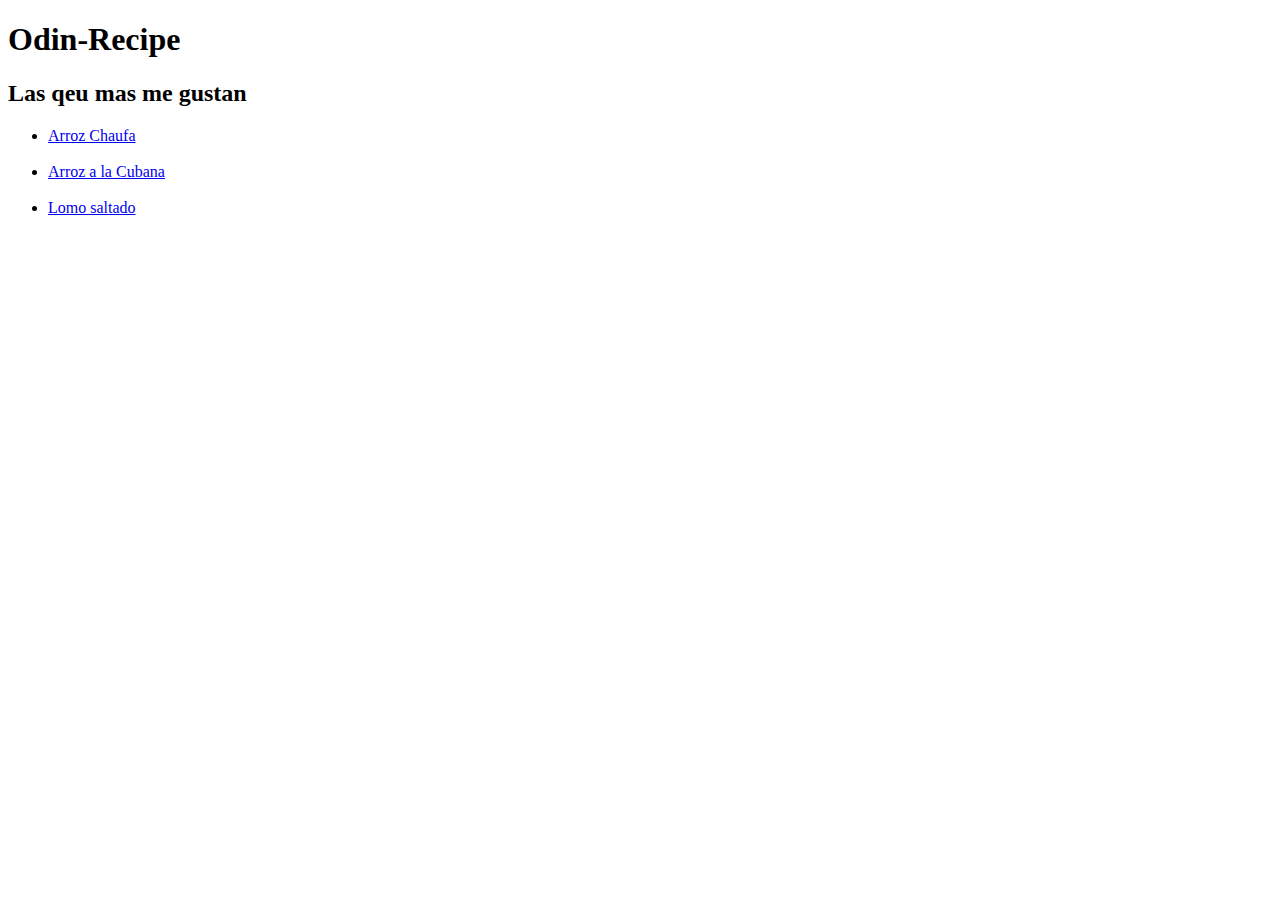
==== index.html @ 8275f15e "Intentandolo una vez más" ====
<!DOCTYPE html>
<html lang="es">
  <head>
    <meta charset="utf-8">
    <title>Odin-Recipe</title>
  </head>
  <body>
    <h1>Odin-Recipe</h1>
    <h2>Las qeu mas me gustan</h2>
    <ul>
      <li><a href="./recipes/ArrozChaufa.html">Arroz Chaufa</a></li>
      <br>
      <li><a href="./recipes/Arroz AlaCubana.html">Arroz a la Cubana</a></li>
      <br>
      <li><a href="./recipes/LomoSaltado.html">Lomo saltado</a></li>
    </ul> 
  </body>
</html>
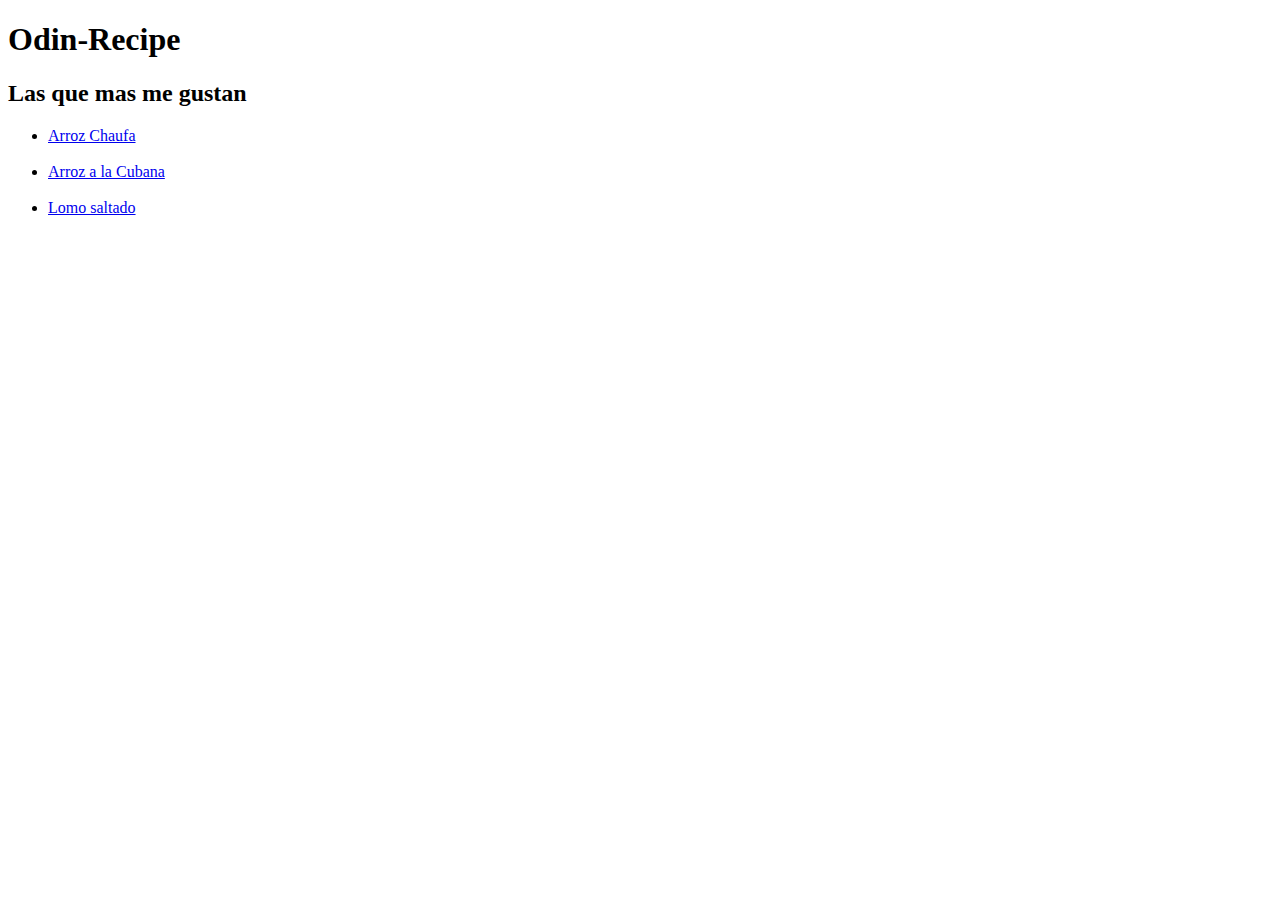
==== commit a1b6f6e3: "algun día me saldrá sin errores" ====
--- a/index.html
+++ b/index.html
@@ -6,7 +6,7 @@
   </head>
   <body>
     <h1>Odin-Recipe</h1>
-    <h2>Las qeu mas me gustan</h2>
+    <h2>Las que mas me gustan</h2>
     <ul>
       <li><a href="./recipes/ArrozChaufa.html">Arroz Chaufa</a></li>
       <br>
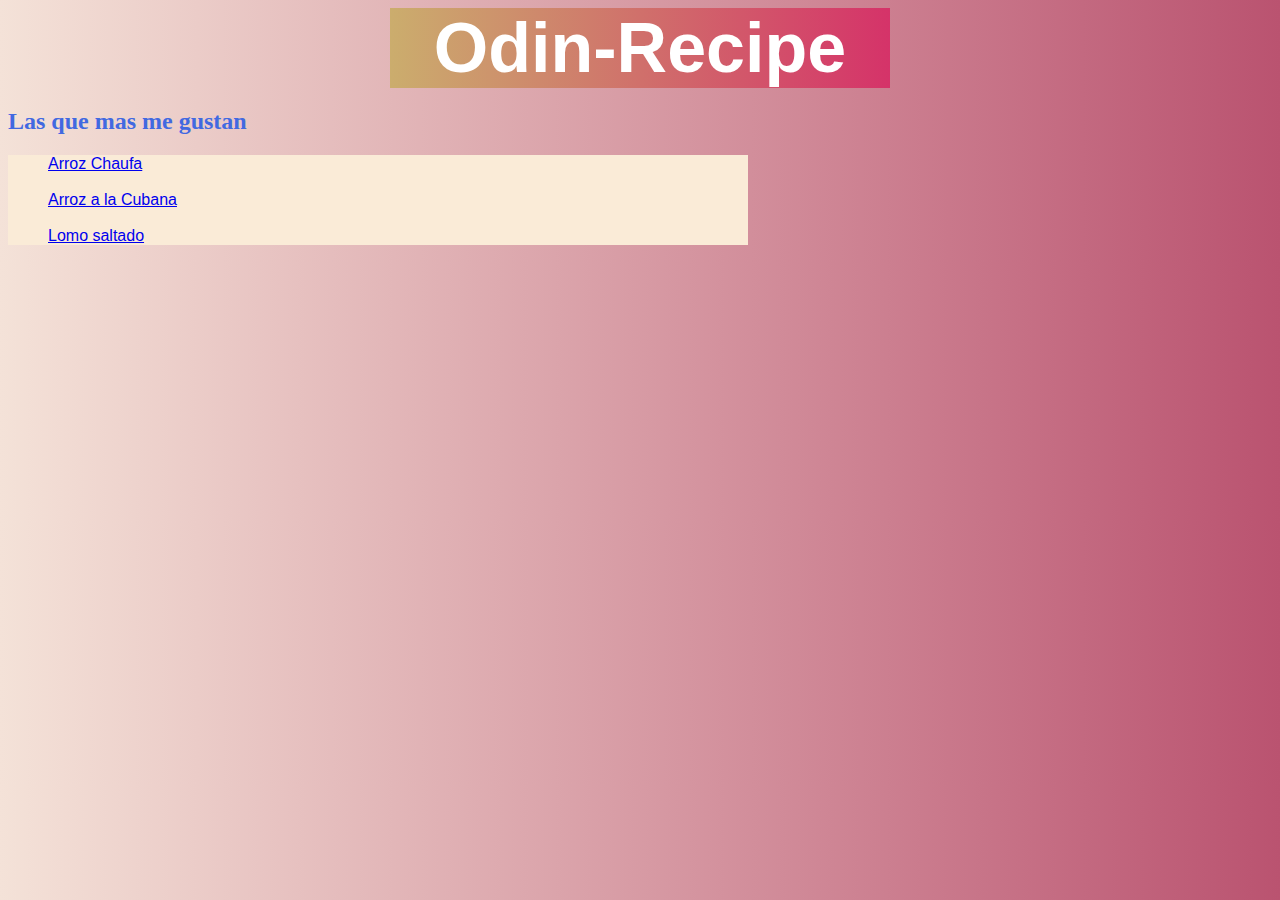
==== commit e27241ac: "Agrega hoja de estilos" ====
--- a/index.html
+++ b/index.html
@@ -3,10 +3,11 @@
   <head>
     <meta charset="utf-8">
     <title>Odin-Recipe</title>
+    <link rel="stylesheet" href="./style.css">
   </head>
   <body>
-    <h1>Odin-Recipe</h1>
-    <h2>Las que mas me gustan</h2>
+    <h1 class="title">Odin-Recipe</h1>
+    <h2 class="sub-title">Las que mas me gustan</h2>
     <ul>
       <li><a href="./recipes/ArrozChaufa.html">Arroz Chaufa</a></li>
       <br>
--- a/style.css
+++ b/style.css
@@ -0,0 +1,36 @@
+body {
+  background: linear-gradient(to right, #F4E2D8, #BA5370);
+}
+.title {
+  width: 500px;
+  height: auto;
+  margin: auto;
+  text-align: center;
+  background: linear-gradient(to right, #cbad6d, #d53369);
+  color: white;
+  font-family: Arial, Helvetica, sans-serif;
+  font-size: 70px;
+  font-weight: bold;
+}
+.sub-title {
+  color: royalblue
+}
+ul, ol {
+  width: 700px;
+  background-color: antiquewhite;
+  list-style: none;
+}
+li, .lista {
+  text-decoration: none;
+  font-family:'Gill Sans', 'Gill Sans MT', Calibri, 'Trebuchet MS', sans-serif;
+  color: #BA5370;
+}
+img {
+  width: 400px;
+  height: auto;
+}
+p {
+  font-family:Impact, Haettenschweiler, 'Arial Narrow Bold', sans-serif;
+  font-size: small;
+  color:blueviolet;
+}
